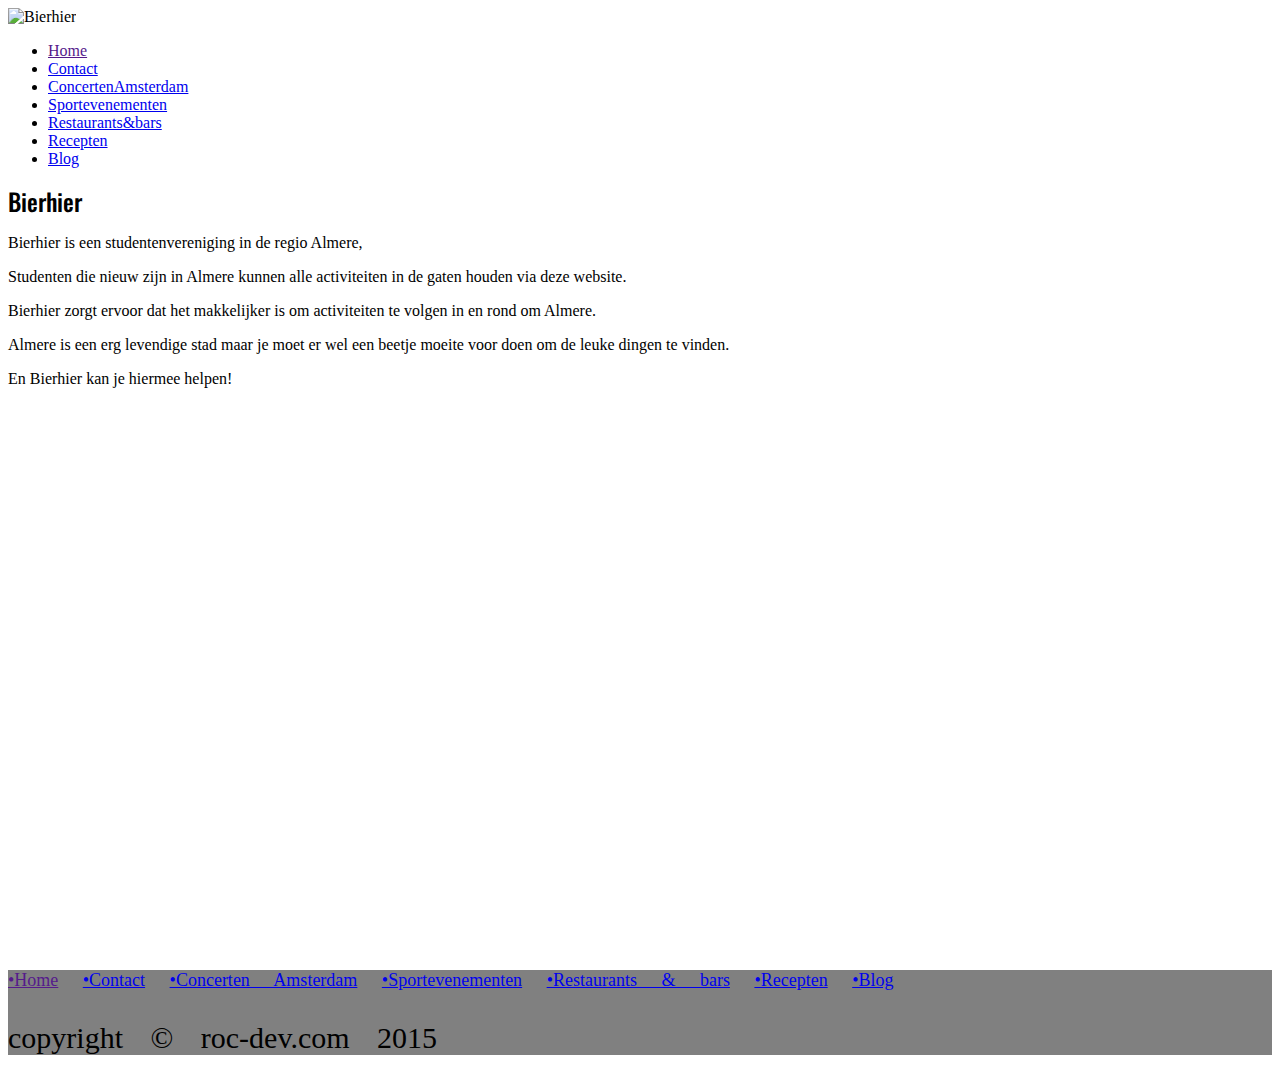
==== index.html @ c8c0251e "ef" ====
<!DOCTYPE html>
<html>
	<head>
<link rel="stylesheet" type="text/css" href="//fonts.googleapis.com/css?family=Raleway" />
<link rel="stylesheet" type="text/css" href="//fonts.googleapis.com/css?family=Oswald" />
<link rel="stylesheet" type="text/css" href="//fonts.googleapis.com/css?family=Bevan" />
<link href='https://fonts.googleapis.com/css?family=Alegreya+Sans+SC' rel='stylesheet' type='text/css'>
<link rel="stylesheet" type="text/css" href="mystyle.css">
		<meta charset="UTF-8">
		<title>BierHierProject</title>
		
		
	</head>
	
	<body>
<div id="pic">
		<img src="http://images.cooltext.com/4381776.png" width="320" height="92" alt="Bierhier">
</div>
		<div id="nav">
		  <ul>
		  			    <li><a href="">Home                </a>
		    </li>
		    <li> <a href="contact/contact.html">Contact  </a>
		    </li>
		    <li><a href="concerten/Index.html">ConcertenAmsterdam         </a>
		    </li>
		    <li><a href="sport/Index.html">Sportevenementen</a>
		    </li>
		    <li><a href="bar/bar/bar&amp;restaurants.html">Restaurants&amp;bars</a>
		    </li>
		    <li><a href="recepten/index.html">Recepten</a>
		    </li>
		    <li><a href="Forums">Blog</a>
		    </li>
		  </ul>
		</div>

    

   
		<h2>Bierhier</h2>
			<p>Bierhier is een studentenvereniging in de regio Almere, </p>
		<p>Studenten die nieuw zijn in Almere kunnen alle activiteiten in de gaten houden via deze website.
			<p>Bierhier zorgt ervoor dat het makkelijker is om activiteiten te volgen in en rond om Almere.
				<p>Almere is een erg levendige stad maar je moet er wel een beetje moeite voor doen om de leuke dingen te vinden.</p>
				<p>En Bierhier kan je hiermee helpen!</p>
</body>


	<footer>				
<a href="">•Home</a> 
		<a href="contact/contact.html">•Contact</a> 
	
		<a href="concerten/Index.html">•Concerten Amsterdam</a> 
	
		<a href="sport/Index.html">•Sportevenementen</a> 
	
		<a href="bar/bar/bar&amp;restaurants.html">•Restaurants &amp; bars</a> 
	
		<a href="recepten/index.html">•Recepten</a> 
	
		<a href="Forums">	•Blog</a> 
		<p> copyright © roc-dev.com 2015</p>
	</footer>	
</body>
</html>
---- mystyle.css ----
footer
{
	background-color:gray;
	  
	face=" Raleway"
	text-decoration:none;
	margin-top:46%;
	font-size: 18px;
	word-spacing: 20px;
	
	p {
    font-size: 30px;
}
}
<style>
img {
    float: right;
}
head
{
	background-color:gray;
	  }
	  header
	  {background-color:gray;
	  }
	
</style>
 
h1 {
	font-family: Oswald;
	font-size: 24px;
	font-style: normal;
	font-variant: normal;
	font-weight: 500;
	line-height: 26.4px;
}
h2 {
	font-family: Oswald;
	font-size: 24px;
	font-style: normal;
	font-variant: normal;
	font-weight: 500;
	line-height: 26.4px;
h3 {
	font-family: Oswald;
	font-size: 24px;
	font-style: normal;
	font-variant: normal;
	font-weight: 500;
	line-height: 26.4px;
}
h4 {
	font-family: Oswald;
	font-size: 24px;
	font-style: normal;
	font-variant: normal;
	font-weight: 500;
	line-height: 26.4px;
}
p {
	font-family: Raleway;
	font-size: 18px;
	font-style: normal;
	font-variant: normal;
	font-weight: 400;
	line-height: 20px;
}
blockquote {
	font-family: Raleway;
	font-size: 21px;
	font-style: normal;
	font-variant: normal;
	font-weight: 400;
	line-height: 30px;
}
pre {
	font-family: Raleway;
	font-size: 13px;
	font-style: normal;
	font-variant: normal;
	font-weight: 400;
	line-height: 18.5667px;
}

#nav {
  list-style: none;
  font-weight: bold;
  margin-bottom: 10px;
  width: 100%;
  	font-size: 24px;
  text-align: center;
 
  /*width: 550px;*/
  /*height: 35px;*/
  /*display:inline;*/
  /*margin-left:auto;
  margin-right:auto;*/
}
ul {
  list-style-type: none;
  margin: 0px;
  padding: 0;
  width: 100%;
}
#nav li {
  margin: 0px;
}
#nav li a {
  padding: 0px;
  text-decoration: none;
  font-weight: bold;
  color: #FFFFFF;
   width: 14.28%;
  background-color: #000000;
  float: left
}
#nav li a:hover {
  color: #FFFFFF;
  background-color: #151515;
}
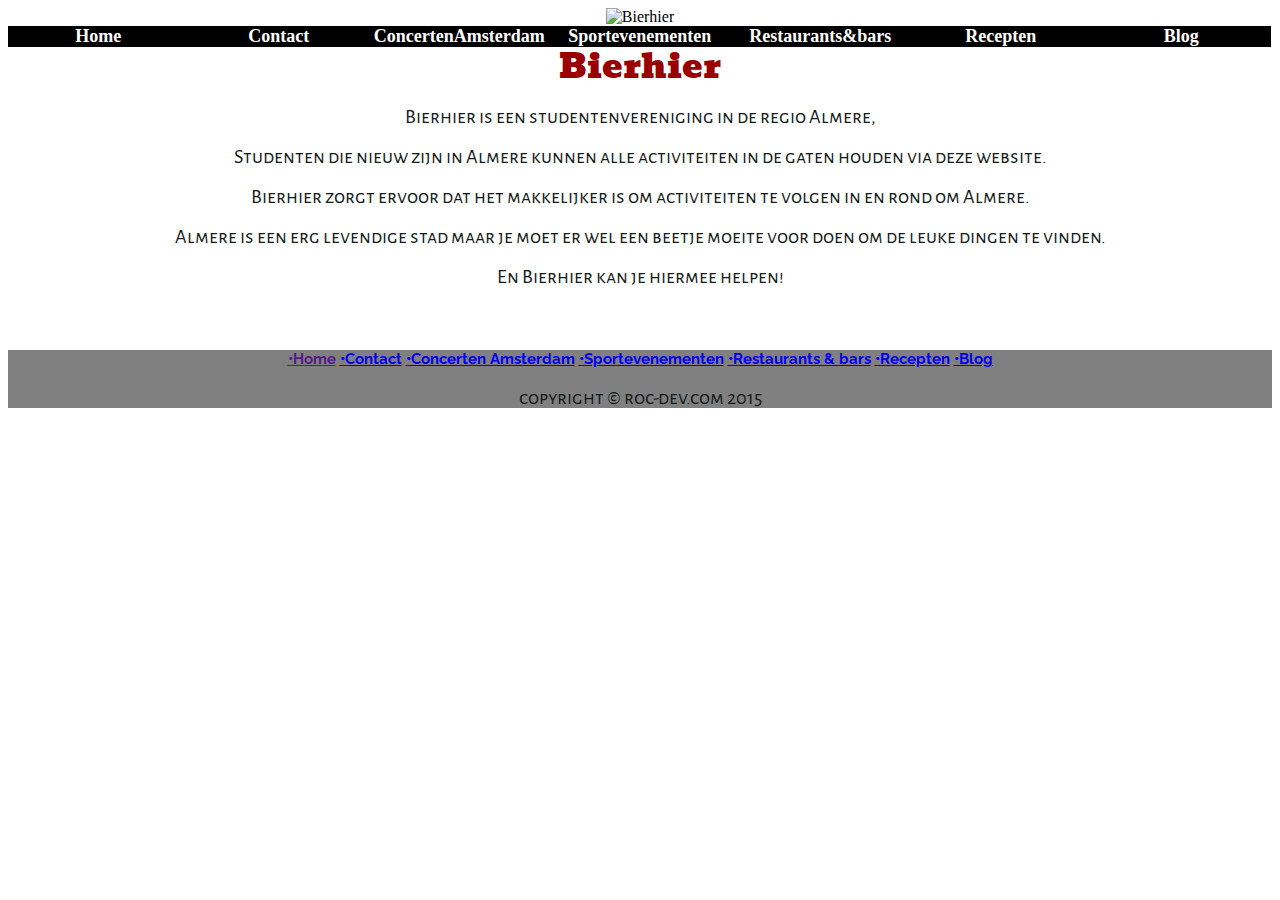
==== commit 6a93e364: "dedewde" ====
--- a/index.html
+++ b/index.html
@@ -3,9 +3,9 @@
 	<head>
 <link rel="stylesheet" type="text/css" href="//fonts.googleapis.com/css?family=Raleway" />
 <link rel="stylesheet" type="text/css" href="//fonts.googleapis.com/css?family=Oswald" />
-<link rel="stylesheet" type="text/css" href="//fonts.googleapis.com/css?family=Bevan" />
 <link href='https://fonts.googleapis.com/css?family=Alegreya+Sans+SC' rel='stylesheet' type='text/css'>
 <link rel="stylesheet" type="text/css" href="mystyle.css">
+<link href='https://fonts.googleapis.com/css?family=Bevan' rel='stylesheet' type='text/css'>
 		<meta charset="UTF-8">
 		<title>BierHierProject</title>
 		
--- a/mystyle.css
+++ b/mystyle.css
@@ -1,120 +1,221 @@
-footer
-{
-	background-color:gray;
-	  
-	face=" Raleway"
-	text-decoration:none;
-	margin-top:46%;
-	font-size: 18px;
-	word-spacing: 20px;
-	
-	p {
-    font-size: 30px;
-}
-}
-<style>
-img {
-    float: right;
-}
-head
-{
-	background-color:gray;
-	  }
-	  header
-	  {background-color:gray;
-	  }
-	
-</style>
- 
-h1 {
-	font-family: Oswald;
-	font-size: 24px;
-	font-style: normal;
-	font-variant: normal;
-	font-weight: 500;
-	line-height: 26.4px;
-}
-h2 {
-	font-family: Oswald;
-	font-size: 24px;
-	font-style: normal;
-	font-variant: normal;
-	font-weight: 500;
-	line-height: 26.4px;
-h3 {
-	font-family: Oswald;
-	font-size: 24px;
-	font-style: normal;
-	font-variant: normal;
-	font-weight: 500;
-	line-height: 26.4px;
-}
-h4 {
-	font-family: Oswald;
-	font-size: 24px;
-	font-style: normal;
-	font-variant: normal;
-	font-weight: 500;
-	line-height: 26.4px;
-}
-p {
-	font-family: Raleway;
-	font-size: 18px;
-	font-style: normal;
-	font-variant: normal;
-	font-weight: 400;
-	line-height: 20px;
-}
-blockquote {
-	font-family: Raleway;
-	font-size: 21px;
-	font-style: normal;
-	font-variant: normal;
-	font-weight: 400;
-	line-height: 30px;
-}
-pre {
-	font-family: Raleway;
-	font-size: 13px;
-	font-style: normal;
-	font-variant: normal;
-	font-weight: 400;
-	line-height: 18.5667px;
-}
-
-#nav {
-  list-style: none;
-  font-weight: bold;
-  margin-bottom: 10px;
-  width: 100%;
-  	font-size: 24px;
-  text-align: center;
- 
-  /*width: 550px;*/
-  /*height: 35px;*/
-  /*display:inline;*/
-  /*margin-left:auto;
-  margin-right:auto;*/
-}
-ul {
-  list-style-type: none;
-  margin: 0px;
-  padding: 0;
-  width: 100%;
-}
-#nav li {
-  margin: 0px;
-}
-#nav li a {
-  padding: 0px;
-  text-decoration: none;
-  font-weight: bold;
-  color: #FFFFFF;
-   width: 14.28%;
-  background-color: #000000;
-  float: left
-}
-#nav li a:hover {
-  color: #FFFFFF;
-  background-color: #151515;
+footer{
+
+background-color:gray;
+
+text-align: center;
+
+font-family: Raleway;
+
+text-decoration: none;
+margin-top: 5%;
+font-weight: bold;
+
+font-size: 15px;
+}
+
+#pic {
+text-align: center;
+
+
+}
+
+
+
+
+head
+
+{
+
+background-color:gray;
+
+}
+
+header
+
+{background-color:gray;
+
+}
+
+</style>
+
+
+h1 {
+
+font-family: 'Bevan', cursive;
+
+font-size: 24px;
+
+font-style: normal;
+
+font-variant: normal;
+
+font-weight: 500;
+
+text-align: center;
+
+color: #990000;
+
+line-height: 24.4px;
+
+}
+
+
+h2 {
+
+font-family: 'Bevan', cursive;
+
+font-size: 34px;
+
+font-style: normal;
+
+font-variant: normal;
+
+color: #990000;
+
+font-weight: 500;
+
+text-align: center;
+
+line-height: 24.4px;
+
+}
+h3 {
+
+font-family: 'Bevan', cursive;
+
+font-size: 24px;
+
+color: #990000;
+
+font-style: normal;
+
+font-variant: normal;
+
+text-align: center;
+
+font-weight: 500;
+
+line-height: 26.4px;
+
+}
+
+
+p {
+
+font-family: 'Alegreya Sans SC', sans-serif;
+
+font-size: 20px;
+
+color: #141A1A;
+
+font-style: normal;
+
+font-family: 'Alegreya Sans SC', sans-serif;
+
+text-align: center;
+
+font-variant: normal;
+
+font-weight: 400;
+
+line-height: 20px;
+
+}
+
+blockquote {
+
+font-family: Raleway;
+
+font-size: 18px;
+
+font-style: normal;
+
+font-variant: normal;
+
+font-weight: 400;
+
+line-height: 20px;
+
+}
+
+pre {
+
+font-family: Raleway;
+
+font-size: 15px;
+
+font-style: normal;
+
+font-variant: normal;
+
+font-weight: 400;
+
+line-height: 18.5667px;
+
+}
+
+#nav {
+
+list-style: none;
+
+font-weight: bold;
+
+margin-bottom: 10px;
+
+width: 100%;
+
+font-size: 18px;
+
+text-align: center;
+
+display:inline;
+
+margin-left:auto;
+
+margin-right:auto;
+
+}
+
+ul {
+
+list-style-type: none;
+
+margin: 0px;
+
+padding: 0;
+
+width: 100%;
+
+}
+
+#nav li {
+
+margin: 0px;
+
+}
+
+#nav li a {
+
+padding: 0px;
+
+text-decoration: none;
+
+font-weight: bold;
+
+color: #FFFFFF;
+
+width: 14.28%;
+
+background-color: #000000;
+
+float: left
+
+}
+
+#nav li a:hover {
+
+color: #FFFFFF;
+
+background-color: #151515;
+
 }